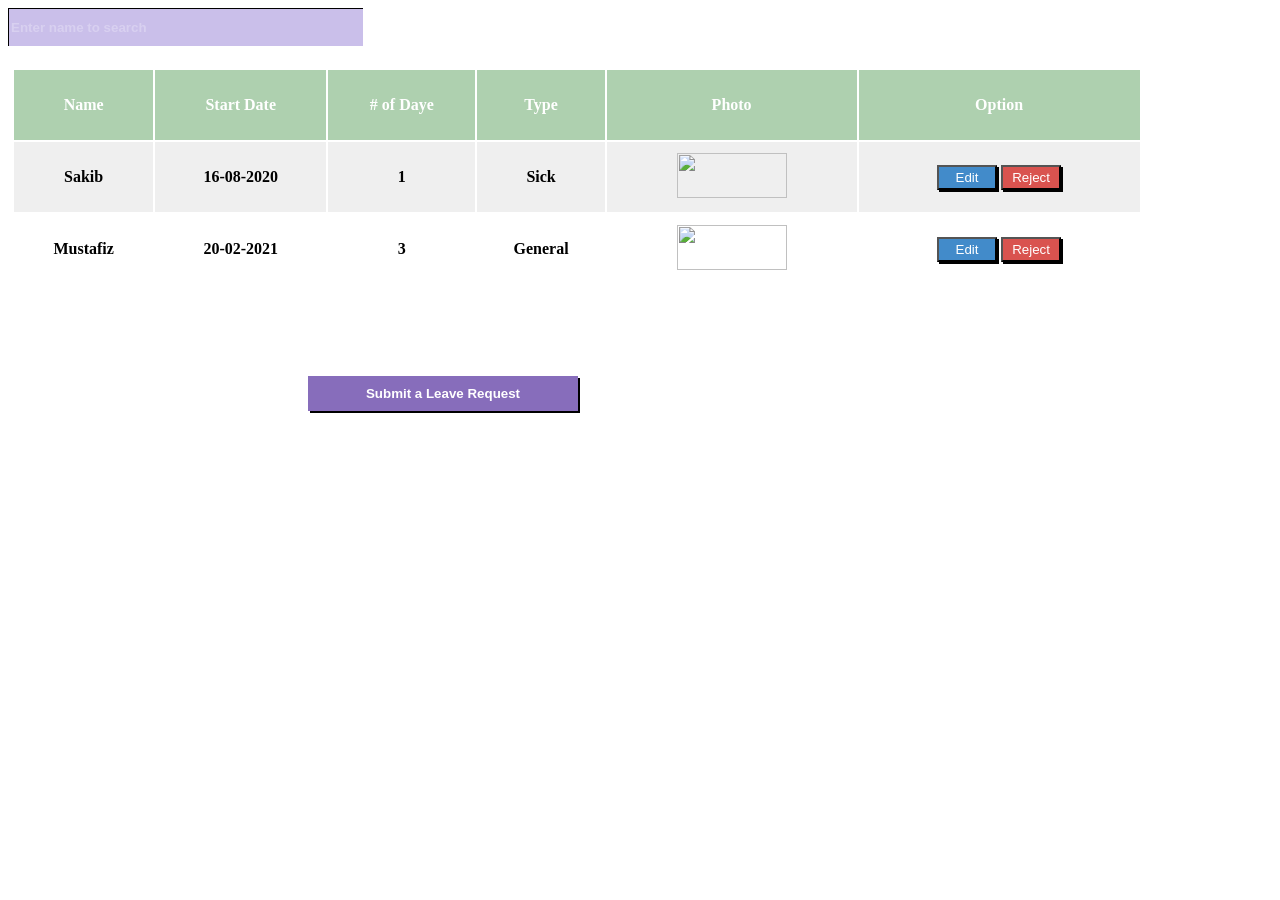
==== index.html @ 0640a848 "Rename List_Leave_Page.html to index.html" ====
<!DOCTYPE html>
<html>

    <Head>
        <style>
            
            table{
                border: 4px solid white;
                width: 90%;
            }th{
                height: 60px;
                text-align:center;
                color:white;
            }
            tr{
                height: 70px;
            }
            td{
                text-align:center;
                font-weight: bold;
            }
            input[type=submit] {
                width: 60px;
                height: 25px;
                position: relative;
                background-color: #428BCA;
                box-shadow: 2px 2px black;
                color:white;
    
            }
    
            input[type=reset] {
                width: 60px;
                height: 25px;
                position: relative;
                background-color: #D9534F;
                box-shadow: 2px 2px black;
                color:white;
            }
            img{
                width: 110px;
                height: 45px;
            }
            button{
                background-color:#876DBB;
                position: relative;
                left:300px;
                top:50px;
                width: 270px;
                height: 35px;
                color:white;
                font-weight:bold;
                border: none;
                box-shadow: 2px 2px black;
            }
            input[type=text] {
                width: 350px;
                height: 35px;
                border-left: 1px solid black;
                border-top: 1px solid black;
                border-right: none;
                border-bottom: none;
                background-color: #CABFEA;
                color:#D8D0F0;
                font-weight:  bold;
    
            }
    
    </style>
    </Head>

    <body>
        <form>
            <input type="text" id="fname" name="fname" value = "Enter name to search"><br><br>
        </form>
        <table> 
            <tr style = "background-color:#AED0AF">
                <th>Name </th>
                <th>Start Date </th>
                <th># of Daye </th>
                <th>Type </th>
                <th>Photo</th> 
                <th>Option </th>
            </tr>
    
            <tr style="background-color:#EFEFEF">
                <td>Sakib </td>
                <td>16-08-2020 </td>
                <td>1 </td>
                <td>Sick </td>
                <td>
                    <img src="pic_trulli.jpg"> 

                </td>
                <td>
                    <input type="submit" value="Edit">
                    <input type="reset" value="Reject">

                </td>
            </tr>
    
            <tr style="background-color:#FFFFFF">
                <td>Mustafiz</td>
                <td>20-02-2021 </td>
                <td>3 </td>
                <td>General </td>
                <td>
                    <img src="pic_trulli.jpg"> 

                </td>
                <td>
                    <input type="submit" value="Edit">
                    <input type="reset" value="Reject">

                </td>
            </tr>
        </table><br><br>
    <button type="button" >Submit a Leave Request</button>
    </body>
</html>
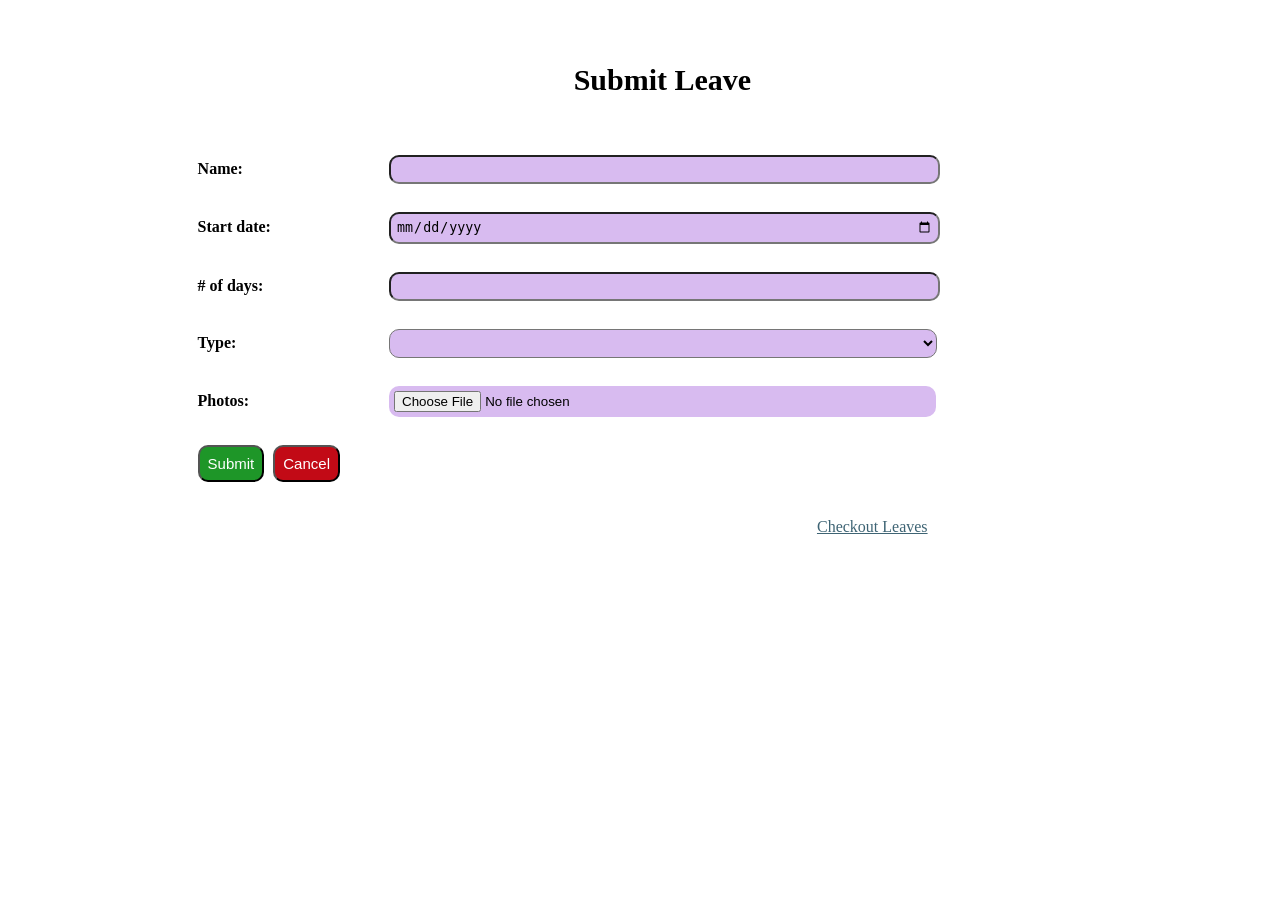
==== commit 0876de92: "Added my assignment-2" ====
--- a/index.html
+++ b/index.html
@@ -1,120 +1,56 @@
-<!DOCTYPE html>
-<html>
-
-    <Head>
-        <style>
-            
-            table{
-                border: 4px solid white;
-                width: 90%;
-            }th{
-                height: 60px;
-                text-align:center;
-                color:white;
-            }
-            tr{
-                height: 70px;
-            }
-            td{
-                text-align:center;
-                font-weight: bold;
-            }
-            input[type=submit] {
-                width: 60px;
-                height: 25px;
-                position: relative;
-                background-color: #428BCA;
-                box-shadow: 2px 2px black;
-                color:white;
-    
-            }
-    
-            input[type=reset] {
-                width: 60px;
-                height: 25px;
-                position: relative;
-                background-color: #D9534F;
-                box-shadow: 2px 2px black;
-                color:white;
-            }
-            img{
-                width: 110px;
-                height: 45px;
-            }
-            button{
-                background-color:#876DBB;
-                position: relative;
-                left:300px;
-                top:50px;
-                width: 270px;
-                height: 35px;
-                color:white;
-                font-weight:bold;
-                border: none;
-                box-shadow: 2px 2px black;
-            }
-            input[type=text] {
-                width: 350px;
-                height: 35px;
-                border-left: 1px solid black;
-                border-top: 1px solid black;
-                border-right: none;
-                border-bottom: none;
-                background-color: #CABFEA;
-                color:#D8D0F0;
-                font-weight:  bold;
-    
-            }
-    
-    </style>
-    </Head>
-
-    <body>
-        <form>
-            <input type="text" id="fname" name="fname" value = "Enter name to search"><br><br>
-        </form>
-        <table> 
-            <tr style = "background-color:#AED0AF">
-                <th>Name </th>
-                <th>Start Date </th>
-                <th># of Daye </th>
-                <th>Type </th>
-                <th>Photo</th> 
-                <th>Option </th>
-            </tr>
-    
-            <tr style="background-color:#EFEFEF">
-                <td>Sakib </td>
-                <td>16-08-2020 </td>
-                <td>1 </td>
-                <td>Sick </td>
-                <td>
-                    <img src="pic_trulli.jpg"> 
-
-                </td>
-                <td>
-                    <input type="submit" value="Edit">
-                    <input type="reset" value="Reject">
-
-                </td>
-            </tr>
-    
-            <tr style="background-color:#FFFFFF">
-                <td>Mustafiz</td>
-                <td>20-02-2021 </td>
-                <td>3 </td>
-                <td>General </td>
-                <td>
-                    <img src="pic_trulli.jpg"> 
-
-                </td>
-                <td>
-                    <input type="submit" value="Edit">
-                    <input type="reset" value="Reject">
-
-                </td>
-            </tr>
-        </table><br><br>
-    <button type="button" >Submit a Leave Request</button>
-    </body>
-</html>
+<!DOCTYPE html>
+<html lang="en">
+  <head>
+    <link rel="stylesheet" href="Style.css"/>
+    <meta charset="UTF-8" />
+    <meta http-equiv="X-UA-Compatible" content="IE=edge" />
+    <meta name="viewport" content="width=device-width, initial-scale=1.0" />    
+    <title>Submit Leave</title>
+  </head>
+  <body>
+    <div class="page">
+      <header id="header">Submit Leave</header>
+      <br />
+      <form id="form1" autocomplete="off">
+
+        <label for="name" >Name:</label>
+        <input type="text" id="name" name = "name"><br>
+        <span id="nameError" class="error">Please enter a valid name</span>
+        <br>
+        
+        <label for="sd">Start date:</label>
+        <input type="date" id="starDay" name="starDay"><br>
+        <span id="starError" class="error">Please enter a valid date</span>
+        <br>
+        
+        <label for="days"># of days:</label>
+        <input type="number" id="days" name="days" min="1" max="7" ><br>
+        <span id="daysError" class="error">Please enter days between 1 to 7</span>
+        <br>
+        
+        <label for="type">Type:</label>
+        <select name="type" id="select">
+            <option value="a"></option>
+            <option value="General">General</option>
+            <option value="Sick">Sick</option>
+            <option value="Accident">Accident</option>
+            <option value="Function">Function</option>
+        </select><br>
+        <span id="selectError" class="error">Please select the option</span>
+        <br>
+        
+        <label for="photos">Photos:</label>
+        <input type="file" name="photo" id="images"><br>
+        <span id="photosError" class="error">Please upload the photo</span>
+        <br>
+
+      </form>
+      <div id="bt">
+        <button id="submitButton">Submit</button>
+        <button id="resetButton">Cancel</button><br /><br /><br />
+      </div>
+    </div>
+    <a href="List_Leave_Page.html" id="newpage">Checkout Leaves</a>
+    <script src = "Submit_leave.js"></script>
+  </body>
+</html>
--- a/Style.css
+++ b/Style.css
@@ -0,0 +1,331 @@
+/**List_Leave_page **/
+
+#finding
+{
+    border-top: 2px solid black;
+    border-left: 2px solid black;
+    padding: 10px;
+    background: #e3d2f0;
+    margin-left: 5px;
+    height: 20px;
+    width: 30%;
+    border-radius: 10px;
+}
+
+th
+{
+    text-align: center;
+    background: rgb(178, 236, 178);
+    border: 1px solid white;
+    padding: 20px;
+    border-radius: 7px; 
+}
+table
+{
+    width: 100%;
+}
+
+tr:nth-child(even)
+{
+    background: rgb(233, 229, 229);
+}
+
+tr,td
+{
+    text-align: center;
+    border: 1px solid white;
+    padding: 30px;
+    border-radius: 7px; 
+}
+
+#img
+{
+    display: block;
+    margin-left: auto;
+    margin-right: auto;
+    height:70px;
+    width: 80px;
+}
+/*.accept*/
+#edit
+{
+    text-decoration: none;
+    display: block;
+    color:white;
+    width: 50%;
+    margin-left: 23%;
+    font-family: "Arial";
+    border-radius: 5px;
+    font-size: 15px;
+    text-align: center;
+    padding: 8px;
+    background: #0489b1;
+}
+/*.reject*/
+#reject{
+    display: black;
+    color:white;
+    width: 60%;
+    margin-left: 5%;
+    font-family: "Arial";
+    border-radius: 5px;
+    font-size: 15px;
+    text-align: center;
+    padding: 8px;
+    background: #cf3a44;
+}
+
+#button1
+{
+    margin-left: 35%;
+    text-align: center;
+    font-size: 20px;
+    padding: 10px;
+    width: 30%;
+    color:white;
+    font-weight: bold;
+    font-family: "Arial";
+    background: rgb(145, 65, 199);
+    border-radius: 10px;
+}
+
+
+
+@media (max-width:62em)
+{
+    table,th,tr,td
+    {
+        margin: auto;
+        height: 10px;
+        padding:0px;
+        text-align: center;
+    }
+    #img
+    {
+        display: block;
+        margin-left: auto;
+        margin-right: auto;
+        height:40px;
+        width: 40px;
+    }
+
+    .accept
+    {
+        text-decoration: none;
+        display: block;
+        color:white;
+        width: 70%;
+        height: 15px;
+        margin-left: 15%;
+        margin-top: 10%;
+        font-family: "Arial";
+        border-radius: 5px;
+        font-size: 15px;
+        text-align: center;
+        padding: 4px;
+        background: 0489b1;
+        /* background: #0489b1; */
+    }
+
+    .reject
+    {
+        width: 90%;
+        margin-left: 10%;
+        margin-bottom: 5%;
+        display: block;
+        color:white;
+        font-family: "Arial";
+        border-radius: 5px;
+        font-size: 15px;
+        text-align: center;
+        padding: 2px;
+    }
+
+    #button1
+    {
+        margin-left: 35%;
+        text-align: center;
+        font-size: 10px;
+        padding: 8px;
+        width: 30%;
+        color:white;
+        font-weight: bold;
+        font-family: "Arial";
+        background: rgb(145, 65, 199);
+    }
+}
+
+
+
+
+
+
+/*Submit_Leave_page_CSS*/
+.page
+{
+    margin-top: 5%;
+    margin-left: 15%;
+}
+#header
+{
+    font-size: 30px;
+    font-weight: bold;
+    margin-left: 35%;
+    margin-bottom: 40px;
+}
+
+#select
+{
+    color: black;
+    border-radius: 10px;
+    margin-left: 10%;
+    margin-bottom: 10px;
+    padding: 5px;
+    width: 51%;
+    background-color: #d8bbf0;
+}
+#box,#name,#starDay,#days,#images
+{ 
+    color: black;
+    border-radius: 10px;
+    margin-left: 10%;
+    margin-bottom: 10px;
+    padding: 5px;
+    width: 50%;
+    background-color: #d8bbf0;
+}
+#images{
+    color: black;
+    border-radius: 10px;
+    margin-left: 10%;
+    margin-bottom: 10px;
+    padding: 5px;
+    width: 50%;
+    background-color: #d8bbf0;
+}
+label
+{
+    display: inline-block;
+    width: 80px;
+    font-weight: bold;
+}
+#submitButton
+{
+    color:white;
+    font-family: "Arial";
+    border-radius: 10px;
+    font-size: 15px;
+    padding: 8px;
+    margin-right: 5px;
+    background: #1e9628;
+}
+#resetButton
+{
+    color:white;
+    font-family: "Arial";
+    border-radius: 10px;
+    font-size: 15px;
+    padding: 8px;
+    margin-right: 5px;
+    background: #c20a16;
+}
+.bt
+{
+    margin-top: 2%;
+    margin-left: 56%;
+}
+
+#newpage
+{
+    margin-top: 30px;
+    margin-left: 64%;
+}
+#newpage
+{
+    color: rgb(62, 100, 116);
+}
+#newpage:hover
+{
+    color: black;
+    
+    background: rgb(212, 206, 206);
+    border-radius: 5px;
+    text-decoration: none;
+    font-size: 18px;
+    font: bold;
+}
+.error {
+    display: none;
+    margin-left: 20%;
+    margin-bottom: 10px;
+    padding: 5px;
+    color: red;
+  }
+  
+  .error.active {
+    display: block;
+  }
+  
+  
+
+
+
+@media (max-width:62em)
+{
+    .page
+    {
+        margin: 0;
+    }
+    #header
+    {
+        font-size: 40px;
+        margin: 0;
+    }
+    #box,#name,#starDay,#days,#images
+    {
+        margin: 0;
+        width: 100%;
+    }
+    #select
+    {
+        margin:0;
+        width: 102%;
+    }
+    #lab
+    {
+        width: 80px;
+    }
+    .bt
+    {
+        margin-top: 40px;
+        margin-left: 0;
+    }
+    #submitButton
+    {
+        margin:0;
+        width: 100%;
+    }
+    #resetButton
+    {
+        margin:0;
+        width: 100%;
+    }
+    #newpage
+    {
+        margin:auto;
+    }   
+    form
+    {
+        width: 100%;
+    }
+
+    .error {
+        display: none;
+        color: red;
+      }
+      
+      .error.active {
+        display: block;
+      }
+      
+}
